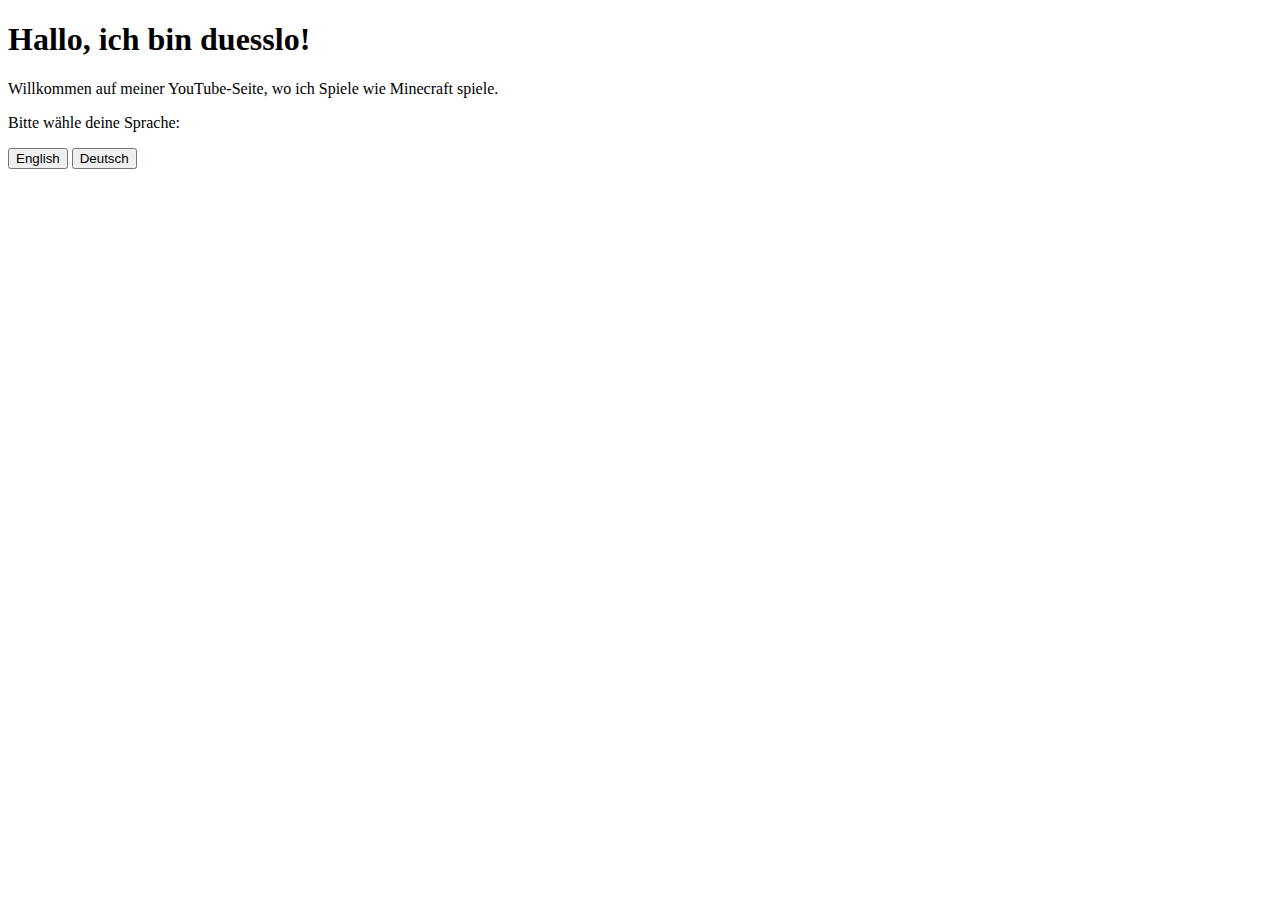
==== index.html @ 04d35a58 "Create index.html" ====
<!DOCTYPE html>
<html lang="de">
<head>
    <meta charset="UTF-8">
    <meta name="viewport" content="width=device-width, initial-scale=1.0">
    <title>Willkommen auf meiner YouTube-Seite!</title>
    <link rel="stylesheet" href="styles.css">
</head>
<body>
    <header>
        <h1>Hallo, ich bin duesslo!</h1>
        <p>Willkommen auf meiner YouTube-Seite, wo ich Spiele wie Minecraft spiele.</p>
        <p>Bitte wähle deine Sprache:</p>
        <button onclick="selectLanguage('en')">English</button>
        <button onclick="selectLanguage('de')">Deutsch</button>
    </header>

    <script>
        function selectLanguage(lang) {
            if (lang === 'en') {
                window.location.href = '/en/'; // Weiterleitung zur Englischen Version
            } else if (lang === 'de') {
                window.location.href = '/de/'; // Weiterleitung zur Deutschen Version
            }
        }
    </script>
</body>
</html>
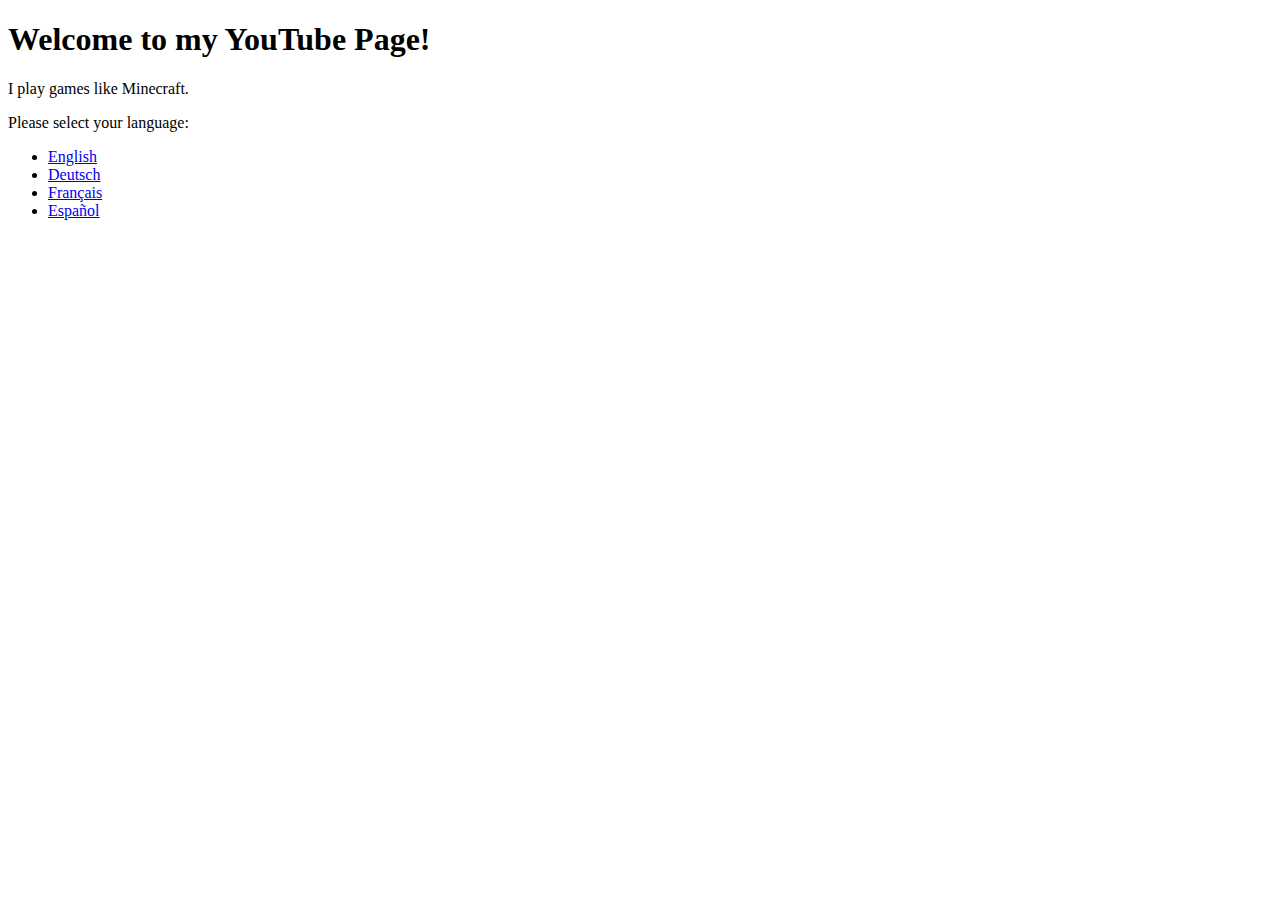
==== commit 76527a43: "Update index.html" ====
--- a/index.html
+++ b/index.html
@@ -1,28 +1,38 @@
 <!DOCTYPE html>
-<html lang="de">
+<html lang="en">
 <head>
     <meta charset="UTF-8">
     <meta name="viewport" content="width=device-width, initial-scale=1.0">
-    <title>Willkommen auf meiner YouTube-Seite!</title>
+    <title>Welcome to my YouTube Page!</title>
     <link rel="stylesheet" href="styles.css">
 </head>
 <body>
     <header>
-        <h1>Hallo, ich bin duesslo!</h1>
-        <p>Willkommen auf meiner YouTube-Seite, wo ich Spiele wie Minecraft spiele.</p>
-        <p>Bitte wähle deine Sprache:</p>
-        <button onclick="selectLanguage('en')">English</button>
-        <button onclick="selectLanguage('de')">Deutsch</button>
+        <h1>Welcome to my YouTube Page!</h1>
+        <p>I play games like Minecraft.</p>
+        <p>Please select your language:</p>
+        <ul>
+            <li><a href="/en/">English</a></li>
+            <li><a href="/de/">Deutsch</a></li>
+            <li><a href="/fr/">Français</a></li>
+            <li><a href="/es/">Español</a></li>
+        </ul>
     </header>
 
     <script>
-        function selectLanguage(lang) {
-            if (lang === 'en') {
-                window.location.href = '/en/'; // Weiterleitung zur Englischen Version
-            } else if (lang === 'de') {
-                window.location.href = '/de/'; // Weiterleitung zur Deutschen Version
+        // Automatische Weiterleitung basierend auf Browser-Spracheinstellung
+        const userLang = navigator.language || navigator.userLanguage;
+        if (userLang.startsWith('fr')) {
+            window.location.href = '/fr/';
+        } else if (userLang.startsWith('es')) {
+            window.location.href = '/es/';
+        }
+            } else if (userLang.startsWith('de')) {
+                window.location.href = '/de/';
             }
-        }
+                } else if (userLang.startsWith('en')) {
+                    window.location.href = '/en/';
+                }
     </script>
 </body>
 </html>
